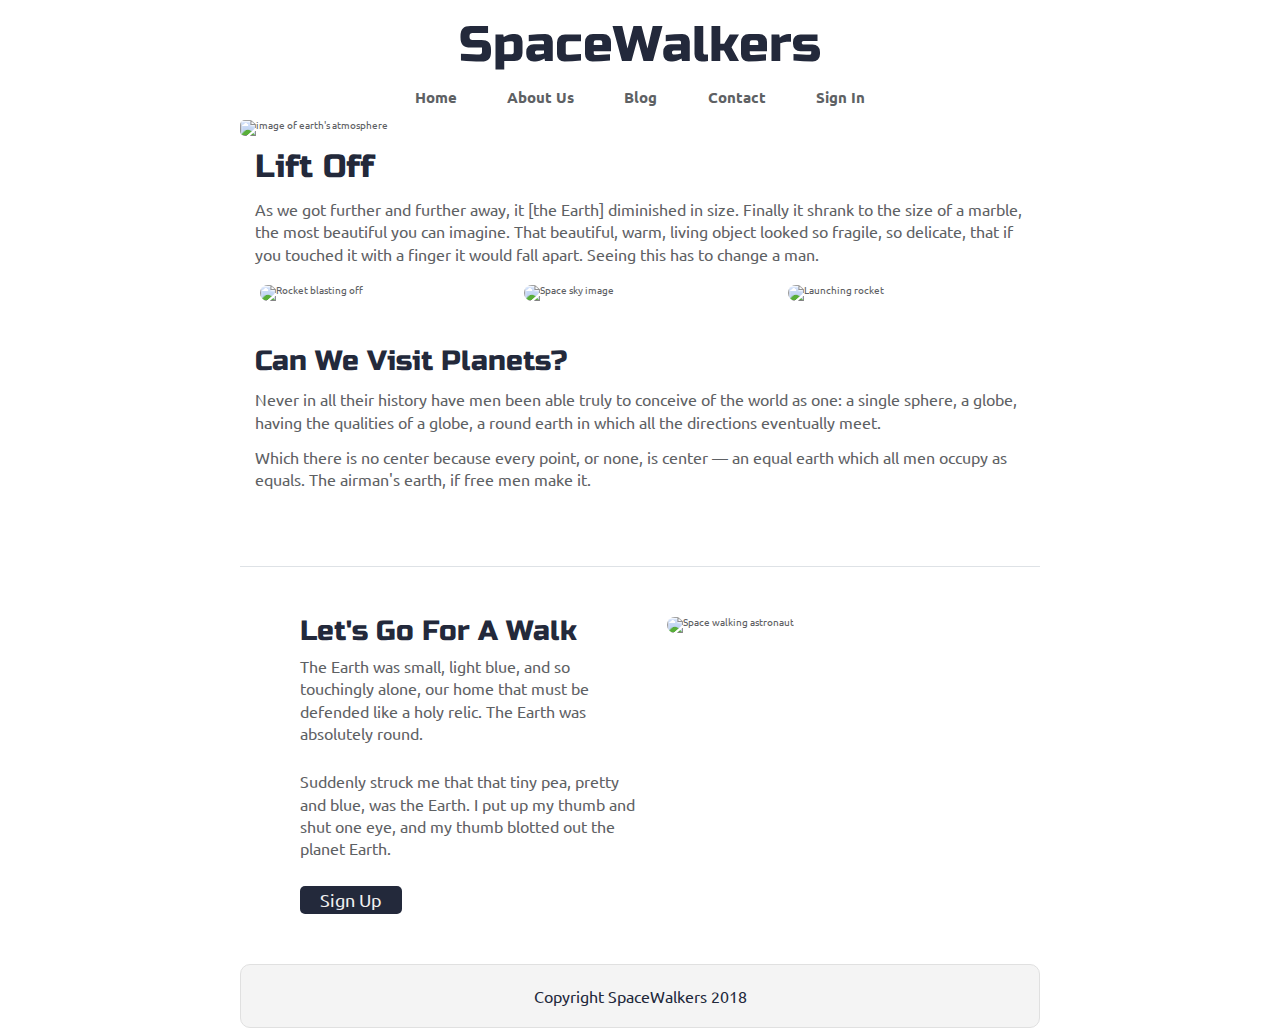
==== index.html @ f29fa646 "Desktop initial styling complete" ====
<!doctype html>

<html lang="en">
<head>
  <meta charset="utf-8">

  <title>SpaceWalkers</title>
  <meta name="viewport" content="width=device-width, initial-scale=1.0">
  <link href="https://fonts.googleapis.com/css?family=Russo+One|Ubuntu" rel="stylesheet">
  <link href="css/index.css" rel="stylesheet">

  <!--[if lt IE 9]>
    <script src="https://cdnjs.cloudflare.com/ajax/libs/html5shiv/3.7.3/html5shiv.js"></script>
  <![endif]-->
</head>

<body>

 <!-- navigation code here -->
 <h1 class="space-walkers">SpaceWalkers</h1>
  <nav class="space-nav">
    <a href="">Home</a>
    <a href="">About Us</a>
    <a href="">Blog</a>
    <a href="">Contact</a>
    <a href="">Sign In</a>
  </nav>
  <div class="container home">
    <header class="intro">
       <!-- image code here -->
      <img class="header-img" src="img/main-header.png" alt="image of earth's atmosphere">
      <h2>Lift Off</h2>
    
      <p>As we got further and further away, it [the Earth] diminished in size. Finally it shrank to the size of a marble, the most beautiful you can imagine. That beautiful, warm, living object looked so fragile, so delicate, that if you touched it with a finger it would fall apart. Seeing this has to change a man.</p>
    </header>

    <section class="space-images">
        <img src="img/blast.png" class="blast" alt="Rocket blasting off">
        <img src="img/sky.png" class="sky" alt="Space sky image">
        <img src="img/launch.png" class="launch" alt="Launching rocket">
    </section>
   
    <section class="visit-planets">
     
      <h3>Can We Visit Planets?</h3>
    
      <p>Never in all their history have men been able truly to conceive of the world as one: a single sphere, a globe, having the qualities of a globe, a round earth in which all the directions eventually meet.</p>
    
      <p>Which there is no center because every point, or none, is center — an equal earth which all men occupy as equals. The airman's earth, if free men make it.</p>
    </section>
    
    <section class="walk">
      <div class="walk-text">
        <h3>Let's Go For A Walk</h3>

        <p>The Earth was small, light blue, and so touchingly alone, our home that must be defended like a holy relic. The Earth was absolutely round.</p>
      
        <p>Suddenly struck me that that tiny pea, pretty and blue, was the Earth. I put up my thumb and shut one eye, and my thumb blotted out the planet Earth.</p>
      
        <div class="btn">
          Sign Up
        </div>
      </div>
      
      <div class="walk-img">
          <img src="img/space-walk.png" alt="Space walking astronaut">
      </div>

    </section>

    <footer>
      <p>Copyright SpaceWalkers 2018</p>
    </footer>

  </div>
</body>
</html>
---- css/index.css ----
/* http://meyerweb.com/eric/tools/css/reset/ 
   v2.0 | 20110126
   License: none (public domain)
*/
html,
body,
div,
span,
applet,
object,
iframe,
h1,
h2,
h3,
h4,
h5,
h6,
p,
blockquote,
pre,
a,
abbr,
acronym,
address,
big,
cite,
code,
del,
dfn,
em,
img,
ins,
kbd,
q,
s,
samp,
small,
strike,
strong,
sub,
sup,
tt,
var,
b,
u,
i,
center,
dl,
dt,
dd,
ol,
ul,
li,
fieldset,
form,
label,
legend,
table,
caption,
tbody,
tfoot,
thead,
tr,
th,
td,
article,
aside,
canvas,
details,
embed,
figure,
figcaption,
footer,
header,
hgroup,
menu,
nav,
output,
ruby,
section,
summary,
time,
mark,
audio,
video {
  margin: 0;
  padding: 0;
  border: 0;
  font-size: 100%;
  font: inherit;
  vertical-align: baseline;
}
/* HTML5 display-role reset for older browsers */
article,
aside,
details,
figcaption,
figure,
footer,
header,
hgroup,
menu,
nav,
section {
  display: block;
}
body {
  line-height: 1;
}
ol,
ul {
  list-style: none;
}
blockquote,
q {
  quotes: none;
}
blockquote:before,
blockquote:after,
q:before,
q:after {
  content: '';
  content: none;
}
table {
  border-collapse: collapse;
  border-spacing: 0;
}
* {
  box-sizing: border-box;
}
html {
  font-size: 62.5%;
}
html,
body {
  font-family: 'Ubuntu', sans-serif;
  color: #5E6164;
}
h1,
h2,
h3,
h4,
h5 {
  font-family: 'Russo One', sans-serif;
  color: #23293B;
}
h2 {
  font-size: 3.2rem;
}
h3 {
  font-size: 2.8rem;
}
p {
  font-size: 1.6rem;
  line-height: 1.4;
}
.container {
  max-width: 800px;
  width: 100%;
  margin: 0 auto;
}
.space-walkers {
  font-size: 5rem;
  text-align: center;
  padding: 20px;
}
.space-nav {
  max-width: 500px;
  margin: auto;
  text-align: center;
  display: flex;
  justify-content: space-around;
  margin-bottom: 15px;
}
.space-nav a {
  font-size: 1.5rem;
  text-decoration: none;
  color: #5E6164;
  font-weight: 600;
}
footer {
  color: #22283B;
  background: #f4f4f4;
  padding: 20px 0;
  border: 1px double #e0e0e0;
  border-radius: 10px;
  display: flex;
  justify-content: center;
  align-items: center;
}
.home .intro .header-img {
  border-radius: 5px;
}
.home .intro h2 {
  padding: 15px;
}
.home .intro p {
  padding: 0 15px;
}
.home .space-images {
  display: flex;
  flex-wrap: wrap;
  width: 100%;
}
.home .space-images img {
  width: 28%;
  margin: 20px 2.5%;
  border-radius: 20px;
  height: 100%;
}
.home .visit-planets {
  padding: 15px;
}
.home .visit-planets h3 {
  margin-top: 11px;
}
.home .visit-planets p {
  margin-top: 13px;
}
.home .walk {
  margin-top: 60px;
  border-top: 1px solid #dee2e6;
  padding: 50px 60px;
  display: flex;
  justify-content: center;
}
.home .walk .walk-text {
  width: 50%;
}
.home .walk .walk-text h3 {
  margin-bottom: 10px;
}
.home .walk .walk-text p {
  margin-bottom: 26px;
}
.home .walk .walk-text .btn {
  background: #23293B;
  color: #F1F1F1;
  border-radius: 5px;
  text-align: center;
  max-width: 30%;
  font-size: 1.8rem;
  padding: 0.5rem 0;
}
.home .walk .walk-img {
  width: 46%;
  margin-left: 4%;
}
.home .walk .walk-img img {
  width: 100%;
  height: auto;
  border-radius: 10px;
}
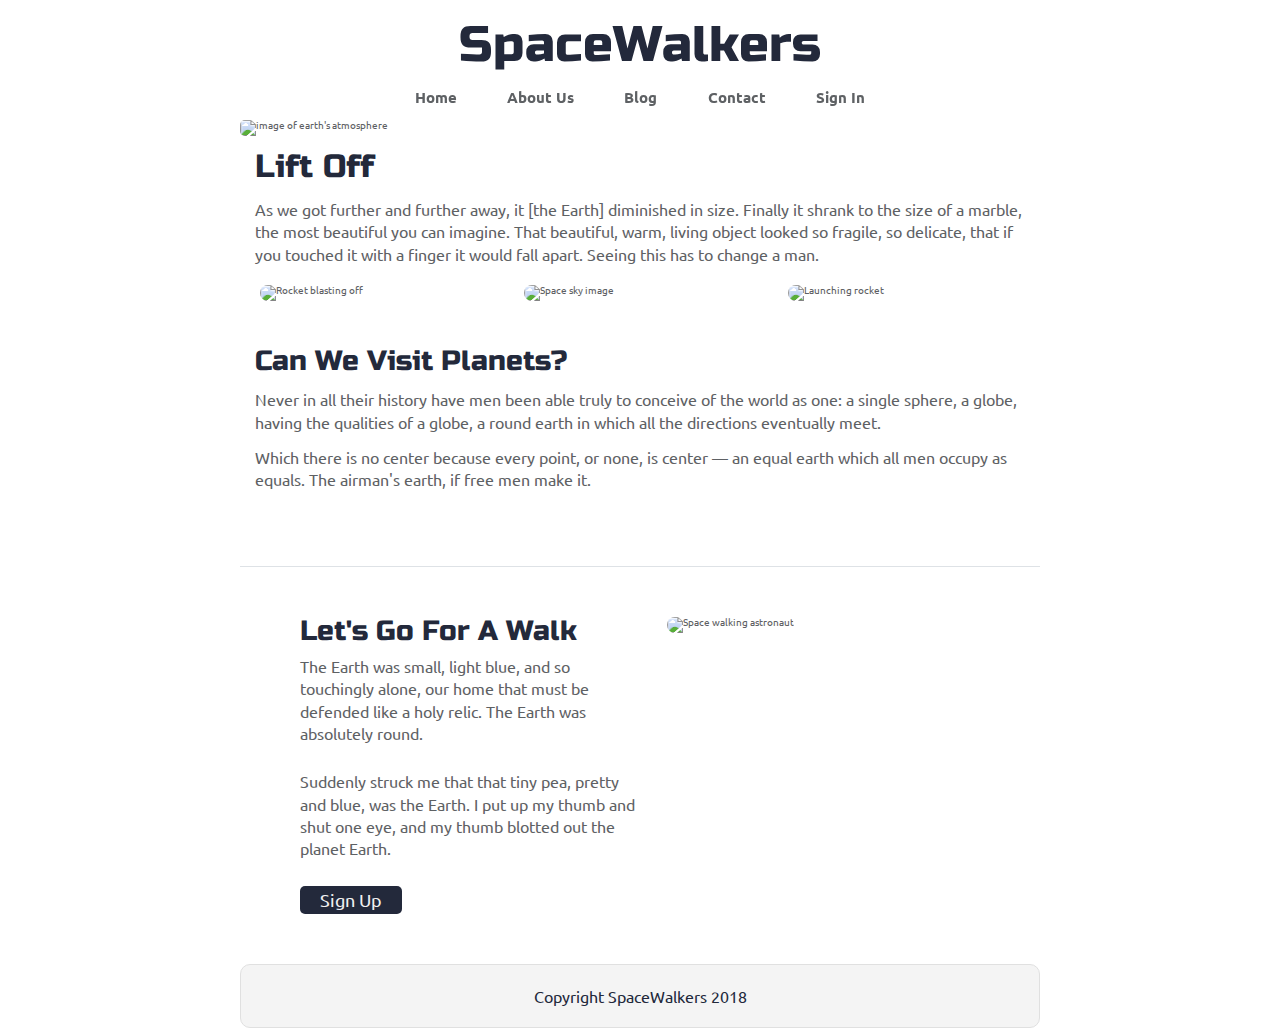
==== commit 95543648: "Merge pull request #1 from imMichaelHarris/michael-harris" ====
--- a/index.html
+++ b/index.html
@@ -22,7 +22,7 @@
     <a href="">Home</a>
     <a href="">About Us</a>
     <a href="">Blog</a>
-    <a href="">Contact</a>
+    <a href="contact.html">Contact</a>
     <a href="">Sign In</a>
   </nav>
   <div class="container home">
@@ -58,7 +58,7 @@
         <p>Suddenly struck me that that tiny pea, pretty and blue, was the Earth. I put up my thumb and shut one eye, and my thumb blotted out the planet Earth.</p>
       
         <div class="btn">
-          Sign Up
+           Sign Up
         </div>
       </div>
       
--- a/css/index.css
+++ b/css/index.css
@@ -165,13 +165,29 @@
   text-align: center;
   padding: 20px;
 }
+@media (max-width: 500px) {
+  .space-walkers {
+    max-width: 100%;
+    font-size: 4rem;
+  }
+}
 .space-nav {
   max-width: 500px;
-  margin: auto;
+  position: sticky;
+  top: 0;
+  background: white;
+  border-radius: 20px;
+  display: flex;
+  justify-content: space-around;
   text-align: center;
-  display: flex;
-  justify-content: space-around;
-  margin-bottom: 15px;
+  flex-wrap: no-wrap;
+  margin: 0 auto;
+  margin-bottom: 1.5rem;
+}
+@media (max-width: 500px) {
+  .space-nav {
+    max-width: 80%;
+  }
 }
 .space-nav a {
   font-size: 1.5rem;
@@ -192,6 +208,11 @@
 .home .intro .header-img {
   border-radius: 5px;
 }
+@media (max-width: 500px) {
+  .home .intro .header-img {
+    width: 100%;
+  }
+}
 .home .intro h2 {
   padding: 15px;
 }
@@ -202,6 +223,12 @@
   display: flex;
   flex-wrap: wrap;
   width: 100%;
+}
+@media (max-width: 500px) {
+  .home .space-images .sky,
+  .home .space-images .launch {
+    display: none;
+  }
 }
 .home .space-images img {
   width: 28%;
@@ -209,6 +236,11 @@
   border-radius: 20px;
   height: 100%;
 }
+@media (max-width: 500px) {
+  .home .space-images img {
+    width: 100%;
+  }
+}
 .home .visit-planets {
   padding: 15px;
 }
@@ -225,30 +257,98 @@
   display: flex;
   justify-content: center;
 }
+@media (max-width: 500px) {
+  .home .walk {
+    flex-direction: column;
+    padding: 15px;
+    margin-top: 20px;
+  }
+}
 .home .walk .walk-text {
   width: 50%;
 }
+@media (max-width: 500px) {
+  .home .walk .walk-text {
+    width: 100%;
+  }
+}
 .home .walk .walk-text h3 {
   margin-bottom: 10px;
 }
+@media (max-width: 500px) {
+  .home .walk .walk-text h3 {
+    margin-top: 10px;
+  }
+}
 .home .walk .walk-text p {
   margin-bottom: 26px;
 }
 .home .walk .walk-text .btn {
+  border-radius: 5px;
+  color: #F1F1F1;
   background: #23293B;
-  color: #F1F1F1;
-  border-radius: 5px;
-  text-align: center;
-  max-width: 30%;
   font-size: 1.8rem;
   padding: 0.5rem 0;
+  text-align: center;
+  transition-property: background-color, color;
+  transition: 0.4s ease-in-out;
+  max-width: 30%;
+}
+@media (max-width: 500px) {
+  .home .walk .walk-text .btn {
+    max-width: 100%;
+    padding: 2rem;
+  }
+}
+.home .walk .walk-text .btn:hover {
+  background: #F1F1F1;
+  color: #23293B;
 }
 .home .walk .walk-img {
   width: 46%;
   margin-left: 4%;
+}
+@media (max-width: 500px) {
+  .home .walk .walk-img {
+    width: 100%;
+    order: -1;
+    margin: auto;
+  }
 }
 .home .walk .walk-img img {
   width: 100%;
   height: auto;
   border-radius: 10px;
 }
+.contact {
+  display: flex;
+  justify-content: space-between;
+  text-align: center;
+  flex-wrap: no-wrap;
+  margin: 0 auto;
+  margin-bottom: 1.5rem;
+  flex-direction: column;
+  text-align: left;
+  height: 400px;
+}
+@media (max-width: 500px) {
+  .contact {
+    max-width: 100vw;
+    height: 500px;
+  }
+}
+.contact label {
+  font-size: 2rem;
+}
+.contact input,
+.contact textarea {
+  padding: 0.8rem;
+  border-radius: 5px;
+  border: 2px solid #23293B;
+  transition: border 0.2s ease-in-out;
+  max-width: 100%;
+}
+.contact input:focus,
+.contact textarea:focus {
+  border-color: white;
+}
